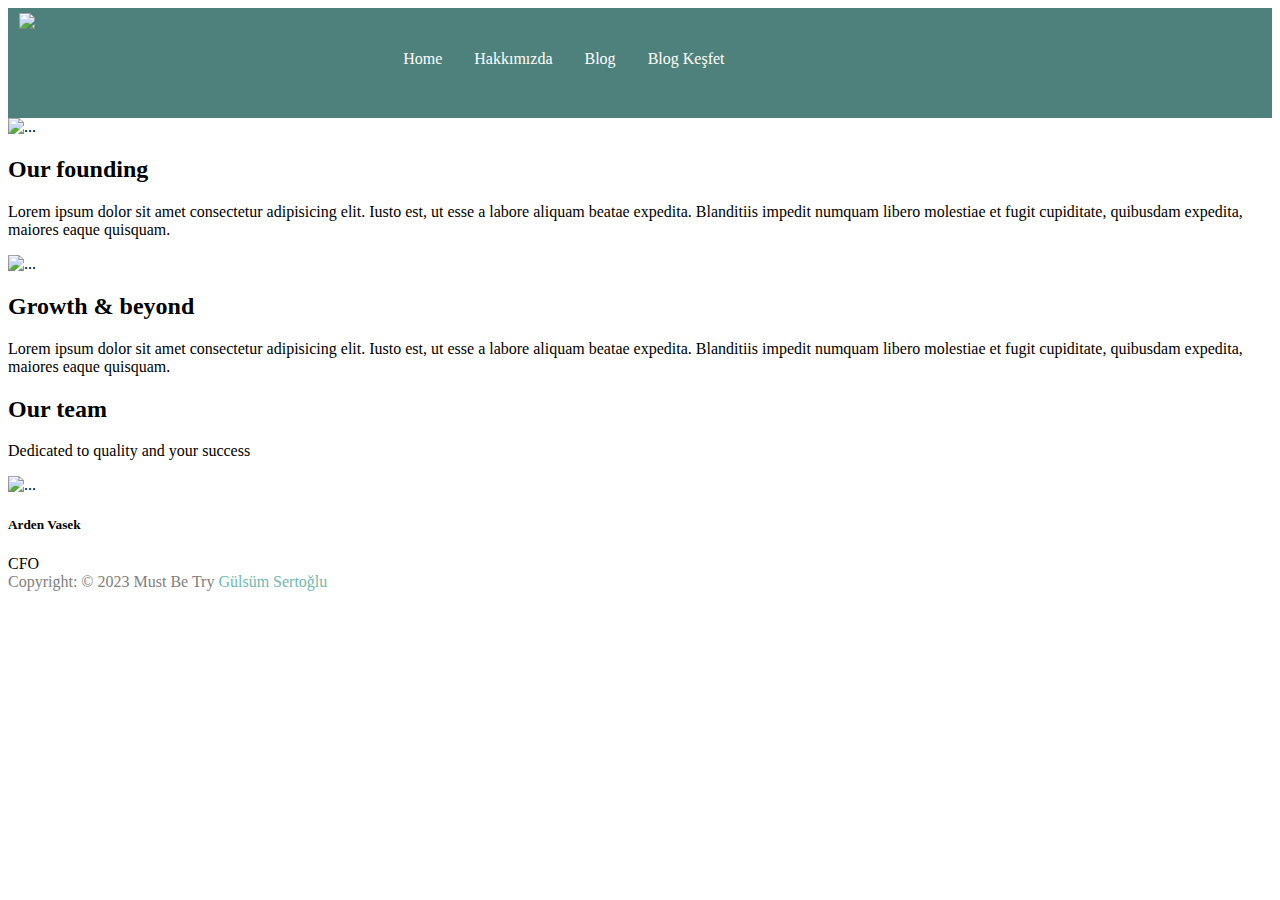
==== about.html @ 624389a0 "Add files via upload" ====
<!DOCTYPE html>
<html>
<head>
    <meta charset="utf-8" />
    <title></title>
    <link rel="icon" type="image/x-icon" href="assets/favicon.ico" />
    <link href="https://cdn.jsdelivr.net/npm/bootstrap-icons@1.5.0/font/bootstrap-icons.css" rel="stylesheet" />
    <link href="css/styles.css" rel="stylesheet" />
    <link rel="stylesheet" href="https://cdnjs.cloudflare.com/ajax/libs/font-awesome/6.4.0/css/all.min.css" integrity="sha512-iecdLmaskl7CVkqkXNQ/ZH/XLlvWZOJyj7Yy7tcenmpD1ypASozpmT/E0iPtmFIB46ZmdtAc9eNBvH0H/ZpiBw==" crossorigin="anonymous" referrerpolicy="no-referrer" />
    <script src="js/site.js"></script>
    <style>

        .menu {
            background-color: #4e817c;
            height: 110px;
            width: 100%;
        }

        ul {
            width: 100%;
            list-style-type: none;
            margin: 0;
            padding: 0;
            overflow: hidden;
            float: right;
        }

            ul li {
                float: left;
                margin-top: 1%;
            }

                ul li a {
                    display: block;
                    padding: 12px 16px;
                    background-color: #4e817c;
                    color: white;
                    text-decoration: none;
                }

                    ul li a:hover {
                        background-color: black;
                        color: white;
                    }

        .menu2 {
            width: 30%;
            height: 60px;
            background-color: #4e817c;
            float: left;
        }

            .menu2 h3 {
                margin-left: 3%;
                margin-top: 1%;
                color: white;
            }

        .menu3 {
            width: 40%;
            height: 60px;
            background-color: #4e817c;
            float: left;
            margin-top: 2%;
        }

        .menu4 {
            width: 30%;
            height: 60px;
            float: right;
            background-color: #4e817c;
            border-radius: 15px;
            margin-top: 2%;
        }

        ol {
            width: 100%;
            height: 60px;
            margin-top: 0px;
            list-style-type: none;
            float: right;
            margin-right: 20%;
        }

            ol li {
                margin-right: 5%;
            }

                ol li a,
                ol li p {
                    display: block;
                    padding: 12px 16px;
                    color: black;
                    float: right;
                    margin-top: 2%;
                    text-decoration: none;
                }
    </style>
</head>
<body>
    <header>
        <div class="menu">
            <div class="menu2">
                <h3>
                    <img src="img/Must Be Try.png" />
                </h3>
            </div>
            <div class="menu3">
                <ul>
                    <li class="nav-item">
                        <a href="index.html">Home</a>
                    </li>
                    <li class="nav-item">
                        <a href="about.html">
                            Hakkımızda
                        </a>
                    </li>
                    <li class="nav-item">
                        <a href="blog-home.html">
                            Blog
                        </a>
                    </li>
                    <li>
                        <a href="blog-post.html">
                            Blog Keşfet
                        </a>
                    </li>
                </ul>
            </div>
            <div class="menu4">
                <ol>
                    <li>
                        <a href="giris.html" class="arama" onclick="showHide()">
                            <i class="fa-solid fa-circle-user fa-xmark" style="font-size: 25px;"></i>
                        </a>
                    </li>
                    <li>
                        <p>
                            <i class="fa-solid fa-magnifying-glass" style="font-size: 25px;"></i>
                        </p>
                    </li>
                </ol>
            </div>
        </div>
    </header>

    <section class="py-5 bg-light" id="scroll-target">
        <div class="container px-5 my-5">
            <div class="row gx-5 align-items-center">
                <div class="col-lg-6"><img class="img-fluid rounded mb-5 mb-lg-0" src="https://dummyimage.com/600x400/343a40/6c757d" alt="..." /></div>
                <div class="col-lg-6">
                    <h2 class="fw-bolder">Our founding</h2>
                    <p class="lead fw-normal text-muted mb-0">Lorem ipsum dolor sit amet consectetur adipisicing elit. Iusto est, ut esse a labore aliquam beatae expedita. Blanditiis impedit numquam libero molestiae et fugit cupiditate, quibusdam expedita, maiores eaque quisquam.</p>
                </div>
            </div>
        </div>
    </section>
    <section class="py-5">
        <div class="container px-5 my-5">
            <div class="row gx-5 align-items-center">
                <div class="col-lg-6 order-first order-lg-last"><img class="img-fluid rounded mb-5 mb-lg-0" src="https://dummyimage.com/600x400/343a40/6c757d" alt="..." /></div>
                <div class="col-lg-6">
                    <h2 class="fw-bolder">Growth &amp; beyond</h2>
                    <p class="lead fw-normal text-muted mb-0">Lorem ipsum dolor sit amet consectetur adipisicing elit. Iusto est, ut esse a labore aliquam beatae expedita. Blanditiis impedit numquam libero molestiae et fugit cupiditate, quibusdam expedita, maiores eaque quisquam.</p>
                </div>
            </div>
        </div>
    </section>

    <section class="py-5 bg-light">
        <div class="container px-5 my-5">
            <div class="text-center">
                <h2 class="fw-bolder">Our team</h2>
                <p class="lead fw-normal text-muted mb-5">Dedicated to quality and your success</p>
            </div>
            <div class="row gx-5 row-cols-1 row-cols-sm-2 row-cols-xl-4 justify-content-center">
                <div class="col mb-5 mb-5 mb-xl-0">
                    <div class="text-center">
                        <img class="img-fluid rounded-circle mb-4 px-4" src="https://dummyimage.com/150x150/ced4da/6c757d" alt="..." />
                        <h5 class="fw-bolder">Arden Vasek</h5>
                        <div class="fst-italic text-muted">CFO</div>
                    </div>
                </div>
            </div>
        </div>
    </section>

    <footer class="bg-dark text-center text-dark">
        <div class="container p-4 pb-0">
            <section class="mb-4">
                <a class="btn text-white btn-floating m-1 rounded-5"
                   style="background-color: #70b9b0;"
                   href="#!"
                   role="button">
                    <i class="fa-brands fa-discord"></i>
                </a>

                <a class="btn text-white btn-floating m-1 rounded-5"
                   style="background-color: #70b9b0;"
                   href="#!"
                   role="button">
                    <i class="fa-brands fa-instagram"></i>
                </a>

                <a class="btn text-white btn-floating m-1 rounded-5 "
                   style="background-color: #70b9b0;"
                   href="#!"
                   role="button">
                    <i class="fa-solid fa-envelope"></i>
                </a>

                <a class="btn text-white btn-floating m-1 rounded-5"
                   style="background-color: #70b9b0;"
                   href="#!"
                   role="button">
                    <i class="fa-brands fa-linkedin"></i>
                </a>
            </section>
        </div>
        <div class="text-center p-3" style="color: gray;">
            Copyright: © 2023 Must Be Try
            <a style="color:#70b9b0;">Gülsüm Sertoğlu</a>
        </div>
    </footer>
    <script src="https://cdn.jsdelivr.net/npm/bootstrap@5.2.3/dist/js/bootstrap.bundle.min.js"></script>
    <script src="js/scripts.js" asp-append-version="true"></script>
</body>
</html>
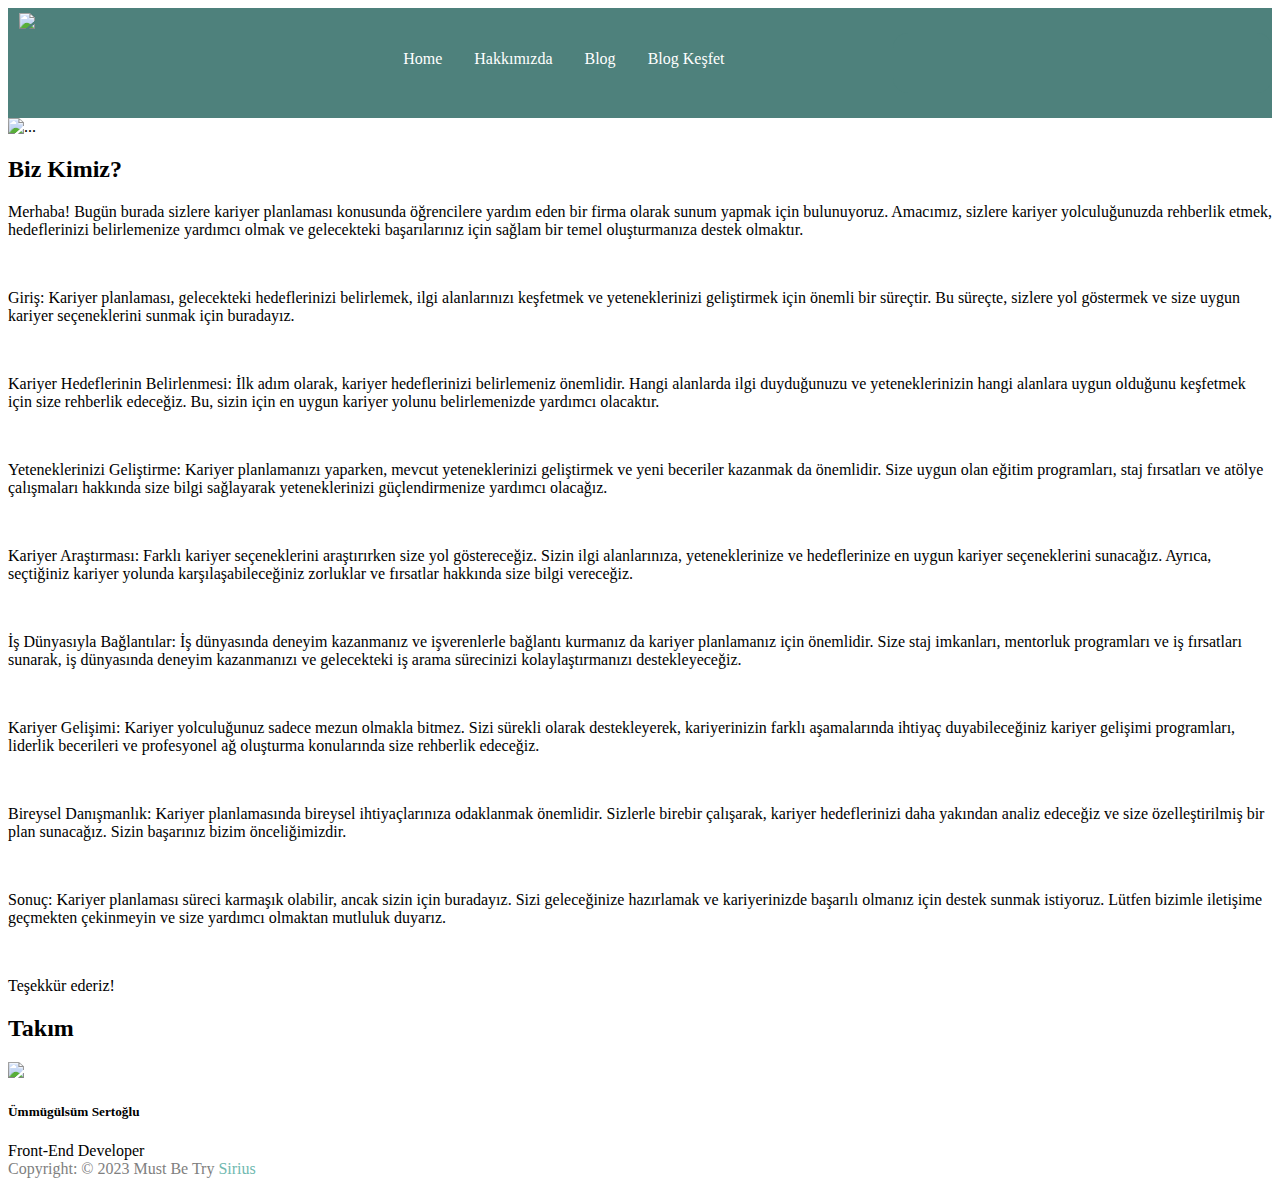
==== commit ff3e041e: "Add files via upload" ====
--- a/about.html
+++ b/about.html
@@ -1,15 +1,17 @@
 <!DOCTYPE html>
 <html>
+
 <head>
     <meta charset="utf-8" />
     <title></title>
     <link rel="icon" type="image/x-icon" href="assets/favicon.ico" />
     <link href="https://cdn.jsdelivr.net/npm/bootstrap-icons@1.5.0/font/bootstrap-icons.css" rel="stylesheet" />
     <link href="css/styles.css" rel="stylesheet" />
-    <link rel="stylesheet" href="https://cdnjs.cloudflare.com/ajax/libs/font-awesome/6.4.0/css/all.min.css" integrity="sha512-iecdLmaskl7CVkqkXNQ/ZH/XLlvWZOJyj7Yy7tcenmpD1ypASozpmT/E0iPtmFIB46ZmdtAc9eNBvH0H/ZpiBw==" crossorigin="anonymous" referrerpolicy="no-referrer" />
+    <link rel="stylesheet" href="https://cdnjs.cloudflare.com/ajax/libs/font-awesome/6.4.0/css/all.min.css"
+        integrity="sha512-iecdLmaskl7CVkqkXNQ/ZH/XLlvWZOJyj7Yy7tcenmpD1ypASozpmT/E0iPtmFIB46ZmdtAc9eNBvH0H/ZpiBw=="
+        crossorigin="anonymous" referrerpolicy="no-referrer" />
     <script src="js/site.js"></script>
     <style>
-
         .menu {
             background-color: #4e817c;
             height: 110px;
@@ -25,23 +27,23 @@
             float: right;
         }
 
-            ul li {
-                float: left;
-                margin-top: 1%;
-            }
-
-                ul li a {
-                    display: block;
-                    padding: 12px 16px;
-                    background-color: #4e817c;
-                    color: white;
-                    text-decoration: none;
-                }
-
-                    ul li a:hover {
-                        background-color: black;
-                        color: white;
-                    }
+        ul li {
+            float: left;
+            margin-top: 1%;
+        }
+
+        ul li a {
+            display: block;
+            padding: 12px 16px;
+            background-color: #4e817c;
+            color: white;
+            text-decoration: none;
+        }
+
+        ul li a:hover {
+            background-color: black;
+            color: white;
+        }
 
         .menu2 {
             width: 30%;
@@ -50,11 +52,11 @@
             float: left;
         }
 
-            .menu2 h3 {
-                margin-left: 3%;
-                margin-top: 1%;
-                color: white;
-            }
+        .menu2 h3 {
+            margin-left: 3%;
+            margin-top: 1%;
+            color: white;
+        }
 
         .menu3 {
             width: 40%;
@@ -82,21 +84,22 @@
             margin-right: 20%;
         }
 
-            ol li {
-                margin-right: 5%;
-            }
-
-                ol li a,
-                ol li p {
-                    display: block;
-                    padding: 12px 16px;
-                    color: black;
-                    float: right;
-                    margin-top: 2%;
-                    text-decoration: none;
-                }
+        ol li {
+            margin-right: 5%;
+        }
+
+        ol li a,
+        ol li p {
+            display: block;
+            padding: 12px 16px;
+            color: black;
+            float: right;
+            margin-top: 2%;
+            text-decoration: none;
+        }
     </style>
 </head>
+
 <body>
     <header>
         <div class="menu">
@@ -147,21 +150,80 @@
     <section class="py-5 bg-light" id="scroll-target">
         <div class="container px-5 my-5">
             <div class="row gx-5 align-items-center">
-                <div class="col-lg-6"><img class="img-fluid rounded mb-5 mb-lg-0" src="https://dummyimage.com/600x400/343a40/6c757d" alt="..." /></div>
+                <div class="col-lg-6"><img class="img-fluid rounded mb-5 mb-lg-0"
+                        src="img/23504-finans-ozel-ders.webp" alt="..." /></div>
                 <div class="col-lg-6">
-                    <h2 class="fw-bolder">Our founding</h2>
-                    <p class="lead fw-normal text-muted mb-0">Lorem ipsum dolor sit amet consectetur adipisicing elit. Iusto est, ut esse a labore aliquam beatae expedita. Blanditiis impedit numquam libero molestiae et fugit cupiditate, quibusdam expedita, maiores eaque quisquam.</p>
+                    <h2 class="fw-bolder">Biz Kimiz?</h2>
+                    <p class="lead fw-normal text-muted mb-0">
+                        Merhaba! Bugün burada sizlere kariyer planlaması konusunda öğrencilere yardım eden bir firma
+                        olarak sunum yapmak için bulunuyoruz. Amacımız, sizlere kariyer yolculuğunuzda rehberlik etmek,
+                        hedeflerinizi belirlemenize yardımcı olmak ve gelecekteki başarılarınız için sağlam bir temel
+                        oluşturmanıza destek olmaktır.
+                    </p>
                 </div>
-            </div>
-        </div>
-    </section>
-    <section class="py-5">
-        <div class="container px-5 my-5">
-            <div class="row gx-5 align-items-center">
-                <div class="col-lg-6 order-first order-lg-last"><img class="img-fluid rounded mb-5 mb-lg-0" src="https://dummyimage.com/600x400/343a40/6c757d" alt="..." /></div>
-                <div class="col-lg-6">
-                    <h2 class="fw-bolder">Growth &amp; beyond</h2>
-                    <p class="lead fw-normal text-muted mb-0">Lorem ipsum dolor sit amet consectetur adipisicing elit. Iusto est, ut esse a labore aliquam beatae expedita. Blanditiis impedit numquam libero molestiae et fugit cupiditate, quibusdam expedita, maiores eaque quisquam.</p>
+                <div class="col">
+                    <br>
+                    <p class="lead fw-normal text-muted mb-0">
+                        Giriş:
+                        Kariyer planlaması, gelecekteki hedeflerinizi belirlemek, ilgi alanlarınızı keşfetmek ve
+                        yeteneklerinizi geliştirmek için önemli bir süreçtir. Bu süreçte, sizlere yol göstermek ve size
+                        uygun kariyer seçeneklerini sunmak için buradayız.
+                    </p>
+                    <br>
+                    <p class="lead fw-normal text-muted mb-0">
+                        Kariyer Hedeflerinin Belirlenmesi:
+                        İlk adım olarak, kariyer hedeflerinizi belirlemeniz önemlidir. Hangi alanlarda ilgi duyduğunuzu
+                        ve yeteneklerinizin hangi alanlara uygun olduğunu keşfetmek için size rehberlik edeceğiz. Bu,
+                        sizin için en uygun kariyer yolunu belirlemenizde yardımcı olacaktır.
+                    </p>
+                    <br>
+                    <p class="lead fw-normal text-muted mb-0">
+                        Yeteneklerinizi Geliştirme:
+                        Kariyer planlamanızı yaparken, mevcut yeteneklerinizi geliştirmek ve yeni beceriler kazanmak da
+                        önemlidir.
+                        Size uygun olan eğitim programları, staj fırsatları ve atölye çalışmaları hakkında size bilgi
+                        sağlayarak
+                        yeteneklerinizi güçlendirmenize yardımcı olacağız.
+                    </p>
+                    <br>
+                    <p class="lead fw-normal text-muted mb-0">
+                        Kariyer Araştırması:
+                        Farklı kariyer seçeneklerini araştırırken size yol göstereceğiz. Sizin ilgi alanlarınıza,
+                        yeteneklerinize ve hedeflerinize en uygun kariyer seçeneklerini sunacağız. Ayrıca, seçtiğiniz
+                        kariyer yolunda karşılaşabileceğiniz zorluklar ve fırsatlar hakkında size bilgi vereceğiz.
+                    </p>
+                    <br>
+                    <p class="lead fw-normal text-muted mb-0">
+                        İş Dünyasıyla Bağlantılar:
+                        İş dünyasında deneyim kazanmanız ve işverenlerle bağlantı kurmanız da kariyer planlamanız için
+                        önemlidir. Size staj imkanları, mentorluk programları ve iş fırsatları sunarak, iş dünyasında
+                        deneyim kazanmanızı ve gelecekteki iş arama sürecinizi kolaylaştırmanızı destekleyeceğiz.
+                    </p>
+                    <br>
+                    <p class="lead fw-normal text-muted mb-0">
+                        Kariyer Gelişimi:
+                        Kariyer yolculuğunuz sadece mezun olmakla bitmez. Sizi sürekli olarak destekleyerek,
+                        kariyerinizin farklı aşamalarında ihtiyaç duyabileceğiniz kariyer gelişimi programları, liderlik
+                        becerileri ve profesyonel ağ oluşturma konularında size rehberlik edeceğiz.
+                    </p>
+                    <br>
+                    <p class="lead fw-normal text-muted mb-0">
+                        Bireysel Danışmanlık:
+                        Kariyer planlamasında bireysel ihtiyaçlarınıza odaklanmak önemlidir. Sizlerle birebir çalışarak,
+                        kariyer hedeflerinizi daha yakından analiz edeceğiz ve size özelleştirilmiş bir plan sunacağız.
+                        Sizin başarınız bizim önceliğimizdir.
+                    </p>
+                    <br>
+                    <p class="lead fw-normal text-muted mb-0">
+                        Sonuç:
+                        Kariyer planlaması süreci karmaşık olabilir, ancak sizin için buradayız. Sizi geleceğinize
+                        hazırlamak ve kariyerinizde başarılı olmanız için destek sunmak istiyoruz. Lütfen bizimle
+                        iletişime geçmekten çekinmeyin ve size yardımcı olmaktan mutluluk duyarız.
+                    </p>
+                    <br>
+                    <p class="lead fw-normal text-muted mb-0">
+                        Teşekkür ederiz!
+                    </p>
                 </div>
             </div>
         </div>
@@ -170,15 +232,15 @@
     <section class="py-5 bg-light">
         <div class="container px-5 my-5">
             <div class="text-center">
-                <h2 class="fw-bolder">Our team</h2>
-                <p class="lead fw-normal text-muted mb-5">Dedicated to quality and your success</p>
+                <h2 class="fw-bolder">Takım</h2>
             </div>
             <div class="row gx-5 row-cols-1 row-cols-sm-2 row-cols-xl-4 justify-content-center">
                 <div class="col mb-5 mb-5 mb-xl-0">
                     <div class="text-center">
-                        <img class="img-fluid rounded-circle mb-4 px-4" src="https://dummyimage.com/150x150/ced4da/6c757d" alt="..." />
-                        <h5 class="fw-bolder">Arden Vasek</h5>
-                        <div class="fst-italic text-muted">CFO</div>
+                        <img class="img-fluid rounded-circle mb-4 px-4"
+                            src="https://dummyimage.com/150x150/ced4da/6c757d" />
+                        <h5 class="fw-bolder">Ümmügülsüm Sertoğlu</h5>
+                        <div class="fst-italic text-muted">Front-End Developer</div>
                     </div>
                 </div>
             </div>
@@ -188,41 +250,34 @@
     <footer class="bg-dark text-center text-dark">
         <div class="container p-4 pb-0">
             <section class="mb-4">
-                <a class="btn text-white btn-floating m-1 rounded-5"
-                   style="background-color: #70b9b0;"
-                   href="#!"
-                   role="button">
+                <a class="btn text-white btn-floating m-1 rounded-5" style="background-color: #70b9b0;" href="#!"
+                    role="button">
                     <i class="fa-brands fa-discord"></i>
                 </a>
 
-                <a class="btn text-white btn-floating m-1 rounded-5"
-                   style="background-color: #70b9b0;"
-                   href="#!"
-                   role="button">
+                <a class="btn text-white btn-floating m-1 rounded-5" style="background-color: #70b9b0;" href="#!"
+                    role="button">
                     <i class="fa-brands fa-instagram"></i>
                 </a>
 
-                <a class="btn text-white btn-floating m-1 rounded-5 "
-                   style="background-color: #70b9b0;"
-                   href="#!"
-                   role="button">
+                <a class="btn text-white btn-floating m-1 rounded-5 " style="background-color: #70b9b0;" href="#!"
+                    role="button">
                     <i class="fa-solid fa-envelope"></i>
                 </a>
 
-                <a class="btn text-white btn-floating m-1 rounded-5"
-                   style="background-color: #70b9b0;"
-                   href="#!"
-                   role="button">
+                <a class="btn text-white btn-floating m-1 rounded-5" style="background-color: #70b9b0;" href="#!"
+                    role="button">
                     <i class="fa-brands fa-linkedin"></i>
                 </a>
             </section>
         </div>
         <div class="text-center p-3" style="color: gray;">
             Copyright: © 2023 Must Be Try
-            <a style="color:#70b9b0;">Gülsüm Sertoğlu</a>
+            <a style="color:#70b9b0;">Sirius</a>
         </div>
     </footer>
     <script src="https://cdn.jsdelivr.net/npm/bootstrap@5.2.3/dist/js/bootstrap.bundle.min.js"></script>
     <script src="js/scripts.js" asp-append-version="true"></script>
 </body>
+
 </html>